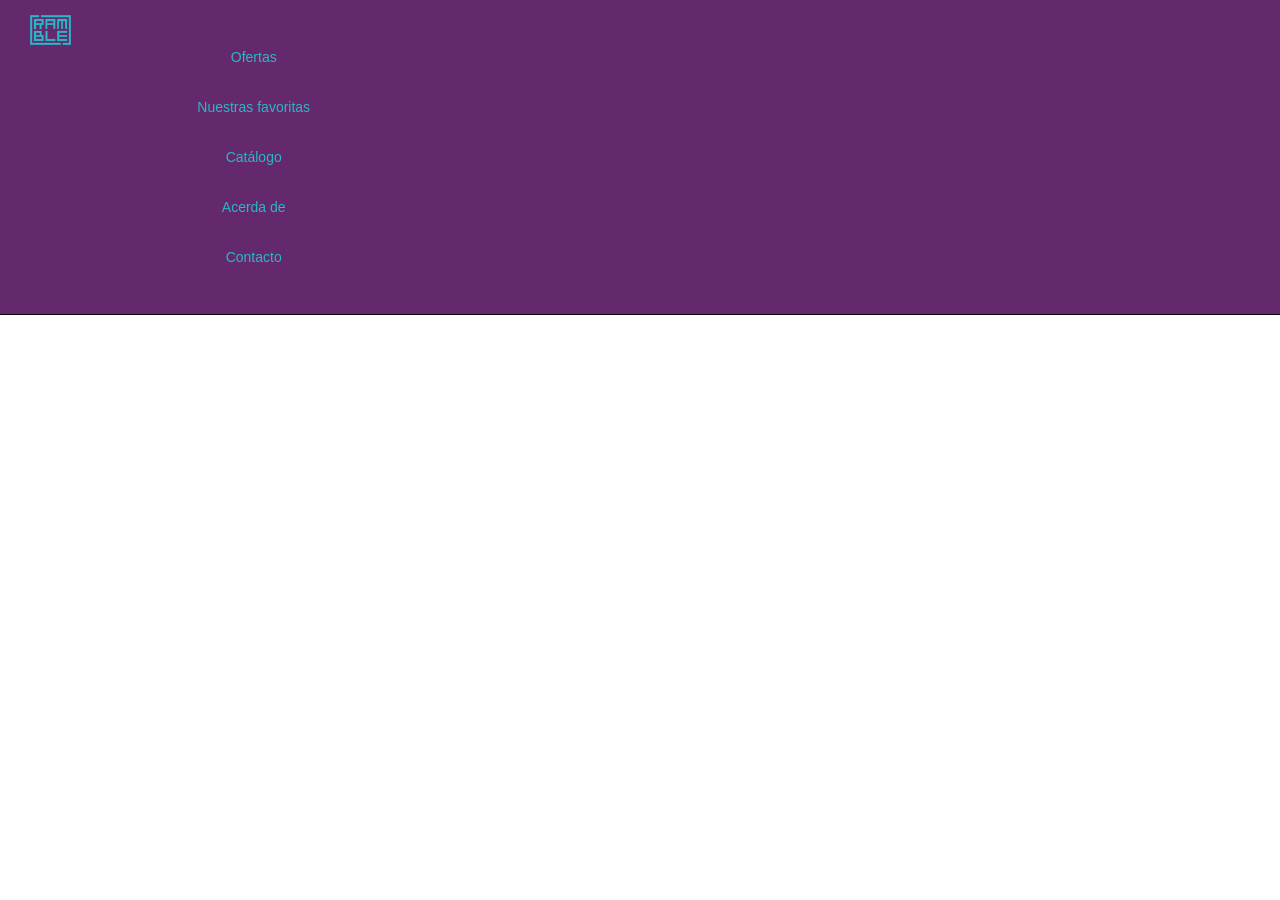
==== base.html @ fca28c4b "home" ====
<!DOCTYPE html>
<html>
<head>
	<meta charset="UTF-8">
	<title>RAMBLE</title>

	<!-- Latest compiled and minified CSS -->
	<link rel="stylesheet" href="http://maxcdn.bootstrapcdn.com/bootstrap/3.3.5/css/bootstrap.min.css">
	<link rel="stylesheet" type="text/css" media="screen" href="css/selectordie.css" />
	<link rel="stylesheet" type="text/css" media="screen" href="css/style.css">
    <!-- jQuery library -->
    <!-- Latest compiled and minified JavaScript -->
    <script src="https://ajax.googleapis.com/ajax/libs/jquery/1.11.3/jquery.min.js"></script>
    <script src="https://maxcdn.bootstrapcdn.com/bootstrap/3.3.6/js/bootstrap.min.js" integrity="sha384-0mSbJDEHialfmuBBQP6A4Qrprq5OVfW37PRR3j5ELqxss1yVqOtnepnHVP9aJ7xS" crossorigin="anonymous"></script>
	<script src="js/selectordie.js"></script>
    <script src="js/main.js"></script>
</head>
<body>
	<header class="col-xs-12">
        <nav class="col-xs-12 navbar navbar-inverse navbar-fixed-top background-purple">
            <div class="navbar-header">
                <button type="button" class="navbar-toggle" data-toggle="collapse" data-target=".navbar-collapse">
                    <span class="icon-bar"></span>
                    <span class="icon-bar"></span>
                    <span class="icon-bar"></span>
                </button>
                <h1 class="navbar-brand" href="#"><img src='img/logo.png'></h1>
            </div>
            <div class="navbar-collapse collapse">
                <ul class="nav navbar-nav text-right">
                    <li>Ofertas</li>
                    <li>Nuestras favoritas</li>
                    <li>Catálogo</li>
                    <li>Acerda de</li>
                    <li>Contacto</li>
                </ul>
            </div>
        </nav>
    </header>
	<footer>
		<ul class='secondary-menu flex'>
			<li><a href='#'>FAQ</a></li>
			<li><a href='#'>Términos y condiciones</a></li>
			<li><a href='#'>Contacto</a></li>
		</ul>
		<ul class='social-icons flex'>
			<li><a href='#'><img src='img/fb_b.png' alt='Facebook'></a></li>
			<li><a href='#'><img src='img/twitter_b.png' alt='Twitter'></a></li>
			<li><a href='#'><img src='img/fb_b.png' alt='Facebook'></a></li>
			<li><a href='#'><img src='img/twitter_b.png' alt='Twitter'></a></li>
		</ul>
	</footer>
</body>
</html>
---- css/selectordie.css ----
/* ===========================================================
 *
 *  Name:          selectordie_dev.css
 *  Updated:       2014-10-10
 *  Created by:    Per V @ Vst.mn
 *  What?:         Base CSS for Select or Die
 *
 *  Copyright (c) 2014 Per Vestman
 *  Dual licensed under the MIT and GPL licenses.
 *
 *  No, I don't usually comment my CSS, but in this
 *  case it might "help" someone.
 *
 *  Oddny | Cogs 'n Kegs
 * =========================================================== */

/* Remove, change to fit your needs */
@import url(http://fonts.googleapis.com/css?family=Lato:300,700);

.sod_select,
.sod_select *
    {
        -webkit-box-sizing: border-box;
           -moz-box-sizing: border-box;
                box-sizing: border-box;
     -webkit-touch-callout: none;
       -webkit-user-select: none;
          -moz-user-select: none;
           -ms-user-select: none;
               user-select: none;
    }

/* The SoD - Please keep this first three lines intact, otherwise all hell will break looooooose */
.sod_select
    {
        display: inline-block;
        position: relative;
        line-height: 1;

        width: 200px;
        padding: 1rem .6rem;
        border: 3px solid #64296d;
        background: #ffffff;
        color: #64296d;
        text-align: left;
        outline: 0;
        outline-offset: -2px; /* Opera */
        cursor: default;
    }

    /* Up/Down arrows */
    .sod_select:before,
    .sod_select:after
        {
            content: "\25B2";
            position: absolute;
            right: 10px;
            top: 12px;
            font-size: 7px;
        }

        /* Down arrow */
        .sod_select:after
            {
                content: "\25BC";
                top: auto;
                bottom: 12px;
            }

    /* Change the border color on hover, focus and when open */
    .sod_select:hover,
    .sod_select.open,
    .sod_select.focus { border-color: #64296d; }

        .sod_select.open { color: #64296d; }
        .sod_select.focus { box-shadow: 0 0 5px rgba(0,0,0,.2); }

    /* When the entire SoD is disabled, go crazy! */
    .sod_select.disabled
        {
            border-color: #828282;
            color: #b2b2b2;
            cursor: not-allowed;
        }

    /* The "label", or whatever we should call it. Keep the first three lines for truncating. */
    .sod_select .sod_label
        {
            display: block;
            overflow: hidden;
            white-space: nowrap;
            text-overflow: ellipsis;

            padding-right: 15px;
        }

        .sod_select .sod_prefix { /* Use this if you're using a prefix and want to style it */ }
        .sod_select .sod_placeholder { /* Use this if you're using a placeholder and want to style it */ }



    /* Options list wrapper */
    .sod_select .sod_list_wrapper
        {
            position: absolute;
            top: 100%;
            left: 0;
            display: none;
            height: auto;
            width: 200px;
            margin: 0 0 0 -3px;
            background: #ffffff;
            border: 3px solid #000000;
            border-top: none;
            color: #64296d;
            font-weight: 300;
            z-index: 1;
        }

        /* Shows the option list (don't edit) */
        .sod_select.open .sod_list_wrapper { display: block;  }

        /* Don't display the options when  */
        .sod_select.disabled.open .sod_list_wrapper { display: none;  }

        /* When the option list is displayed above the SoD */
        .sod_select.above .sod_list_wrapper
            {
                top: auto;
                bottom: 100%;
                border-top: 3px solid #000000;
                border-bottom: none;
            }

    /* Options list container */
    .sod_select .sod_list
        {
            display: block;
            overflow-y: auto;
            padding: 0;
            margin: 0;
        }

        /* All the options. Keep the first three lines for truncating... */
        .sod_select .sod_option
            {
                display: block;
                overflow: hidden;
                white-space: nowrap;
                text-overflow: ellipsis;

                position: relative;
                padding: 10px 10px;
                list-style-type: none;
            }

            /* Optgroups */
            .sod_select .sod_option.optgroup,
            .sod_select .sod_option.optgroup.disabled
                {
                    background: inherit;
                    color: #939393;
                    font-size: 10px;
                    font-style: italic;
                }

                /* Children of an optgroup */
                .sod_select .sod_option.groupchild { padding-left: 20px; }

            /* Used together with placeholderOption / data-placeholder-option */
            .sod_select .sod_option.is-placeholder {
                display: none;
            }

            /* Disabled option */
            .sod_select .sod_option.disabled
                {
                    background: inherit;
                    color: #cccccc;
                }

            /* Hover state for options, also used when a user uses his/hers up/down keys */
            .sod_select .sod_option.active
                {
                    background: #f7f7f7;
                    color: #64296d;
                }

            /*Make room for the check mark */
            .sod_select .sod_option.selected
                {
                    font-weight: 700;
                    padding-right: 25px;
                }

                /* Displays a check mark for the selected option */
                .sod_select .sod_option.selected:before
                    {
                        content: "";
                        position: absolute;
                        right: 10px;
                        top: 50%;
                        -webkit-transform: translateY(-50%);
                            -ms-transform: translateY(-50%);
                                transform: translateY(-50%);
                        display: inline-block;
                        color: #808080;
                        height: 9px;
                        width: 10px;
                        background: url([data-uri]);
                    }

                /* Add a .no_highlight class to you SoD to hide the check mark and don't bold the option */
                .sod_select.no_highlight .sod_option.selected { font-weight: 300; }
                .sod_select.no_highlight .sod_option.selected:before { display: none; }

            .sod_select .sod_option.link { /* If data-link is set on a specific option */ }
            .sod_select .sod_option.linkexternal { /* If data-link-external is set on a specific option */ }



    /* Hide native select */
    .sod_select select { display: none !important; }

        /* The native select in touch mode. Keep this first line. Sorry, keep everything. */
        .sod_select.touch select
            {
                -webkit-appearance: menulist-button;

                position: absolute;
                top: 0;
                left: 0;
                display: block !important;
                height: 100%;
                width: 100%;
                opacity: 0;
                z-index: 1;
            }
---- css/style.css ----
* {
  padding: 0;
  margin: 0;
  font-weight: 400; }

.black {
  color: #252523; }

.black-bg {
  background-color: #252523; }

.purple {
  color: #64296d; }

.purple-bg {
  background-color: #64296d; }

.purple-bg-op {
  background-color: rgba(100, 41, 109, 0.4); }

.blue-dark {
  color: #186c73; }

.blue-dark-bg {
  background-color: #186c73; }

.blue-light {
  color: #2ab6c4; }

.blue-light-bg {
  background-color: #2ab6c4; }

.red {
  color: #d0021b; }

.red-bg {
  background-color: #d0021b; }

.grey {
  color: #b7b7b7; }

.grey-bg {
  background-color: #b7b7b7; }

.grey-light {
  color: #eee; }

.grey-light-bg {
  background-color: #eee; }

.pink {
  color: #a378a6; }

.pink-bg {
  background-color: #a378a6; }

a {
  color: #64296d;
  text-decoration: none; }
  a:hover {
    color: #a378a6; }

.oswald {
  font-family: 'Oswald', sans-serif;
  font-weight: 400; }

.oswald h3 {
  font-family: inherit; }

.roboto-thin {
  font-family: 'Roboto', sans-serif;
  font-weight: 300; }

.roboto-thick {
  font-family: 'Roboto', sans-serif;
  font-weight: 500; }

h1,
.t-h1 {
  font-family: 'Oswald', sans-serif;
  font-size: 4rem;
  margin-bottom: 1rem; }

.mobile h1 {
  font-size: 3.5rem; }

h2,
.t-h2 {
  font-family: 'Oswald', sans-serif;
  font-size: 3rem;
  margin-bottom: 1rem; }

.mobile h2 {
  font-size: 2.5rem; }

h3,
.t-h3 {
  font-family: 'Roboto', sans-serif;
  font-weight: 300;
  font-size: 2rem;
  margin-bottom: 1rem; }

.mobile h3 {
  font-size: 1.5rem;
  font-weight: 500; }

h4,
.t-h4 {
  font-family: 'Roboto', sans-serif;
  font-weight: 300;
  font-size: 1.5rem;
  margin-bottom: 1rem; }

.mobile h4 {
  font-size: 1.5rem; }

p {
  max-width: 600px;
  font-family: 'Roboto', sans-serif;
  font-weight: 300;
  font-size: 1rem;
  margin-bottom: 1rem; }

.big-margin {
  margin: 3rem 0 2rem; }

.small-margin {
  margin: 1rem 0; }

.move-left {
  margin-left: 1rem; }

hr {
  background-color: #2ab6c4;
  height: 1px;
  border: 0; }

.mid-width {
  width: 600px; }

.cta {
  font-size: 1rem;
  padding: 0.5rem 1rem;
  box-sizing: border-box;
  -moz-box-sizing: border-box;
  -webkit-box-sizing: border-box;
  text-align: center;
  cursor: pointer;
  max-width: 200px;
  width: auto; }

.cta.main {
  background-color: #64296d;
  color: #fff;
  border: 3px solid #64296d; }

.cta.main:hover {
  background-color: transparent; }

.cta.main:active {
  background-color: #eee; }

.cta.secondary {
  border: 3px solid #2ab6c4;
  background-color: #2ab6c4;
  color: #fff; }
  .cta.secondary:hover {
    background-color: transparent; }
  .cta.secondary:active {
    background-color: rgba(238, 238, 238, 0.4); }

form label {
  width: 200px;
  float: left; }

input[type="checkbox"], input[type="radio"] {
  display: none; }

input[type="checkbox"] + label span {
  display: inline-block;
  width: 20px;
  height: 20px;
  margin: 0 4px 0 1rem;
  vertical-align: middle;
  background: url(../img/icon-sprite.png) -40px top no-repeat;
  cursor: pointer; }

input[type="checkbox"]:checked + label span {
  background: url(../img/icon-sprite.png) -60px top no-repeat; }

input[type="radio"] + label span {
  display: inline-block;
  width: 20px;
  height: 20px;
  margin: 0 4px 0 1rem;
  vertical-align: middle;
  background: url(../img/icon-sprite.png) -20px top no-repeat; }

input[type="radio"]:checked + label span {
  background: url(../img/icon-sprite.png) left top no-repeat; }

input, textarea, label, select {
  font-size: 1rem;
  margin: 1em 0; }

input[type='submit'] {
  padding: .5rem 2rem; }

input[type='text'], textarea {
  padding: 1rem .6rem;
  border: 3px solid #64296d;
  background: #fff;
  color: #64296d; }

.error {
  border: 3px solid #d0021b !important;
  color: #d0021b !important;
  position: relative; }

.valid {
  border: 3px solid #2ab6c4 !important;
  color: #2ab6c4 !important; }

textarea {
  max-width: 600px;
  width: 80%;
  height: 10rem; }

.selector_cont label {
  float: none; }

.left {
  float: left; }

.right {
  float: right; }

.flex {
  display: -webkit-flex;
  display: flex; }

.full {
  width: 100%; }

.colors {
  -webkit-justify-content: flex-start;
  justify-content: flex-start; }

.color {
  margin-right: 1rem; }

.circle {
  width: 100px;
  height: 100px;
  border-radius: 50px; }

html {
  font-size: 16px; }

body {
  font-family: 'Roboto',sans-serif;
  font-weight: 300;
  font-size: 14px; }

.left {
  float: left; }

.right {
  float: right; }

.center {
  text-align: center; }

img {
  width: 100%; }

ul {
  list-style-type: none; }

header {
  overflow: hidden;
  padding: 1rem; }
  header nav ul.nav {
    margin: 2rem 0; }
  header nav ul.nav li {
    line-height: 50px;
    text-align: center;
    width: 100%;
    color: #2ab6c4; }
  header .navbar-inverse {
    background-color: #64296d;
    color: #2ab6c4; }
    header .navbar-inverse .navbar-toggle {
      border: none; }
      header .navbar-inverse .navbar-toggle:hover {
        background: none; }
      header .navbar-inverse .navbar-toggle .icon-bar {
        background-color: #2ab6c4; }
    header .navbar-inverse .navbar-collapse,
    header .navbar-inverse .navbar-form {
      border-color: #fff; }
  header .navbar-brand {
    height: 60px; }
    header .navbar-brand img {
      height: 100%;
      width: auto; }
  header .navbar-header {
    margin: 0; }
  header h1 {
    margin: 0;
    content: ""; }
  header h3 {
    color: #2ab6c4; }
  header .navbar-toggle {
    margin: 13px 0; }
    header .navbar-toggle .icon-bar:nth-of-type(2) {
      top: 1px; }
    header .navbar-toggle .icon-bar:nth-of-type(3) {
      top: 2px; }
    header .navbar-toggle .icon-bar {
      position: relative;
      transition: all 500ms ease-in-out; }
    header .navbar-toggle.active .icon-bar:nth-of-type(1) {
      top: 6px;
      transform: rotate(45deg); }
    header .navbar-toggle.active .icon-bar:nth-of-type(2) {
      background-color: transparent; }
    header .navbar-toggle.active .icon-bar:nth-of-type(3) {
      top: -6px;
      transform: rotate(-45deg); }

section {
  margin: auto; }

footer {
  background-color: #64296d;
  width: 100vw;
  bottom: 0;
  padding: 30px;
  -webkit-align-items: center;
  align-items: center; }
  footer a {
    color: #2ab6c4; }
  footer .secondary-menu {
    -webkit-justify-content: space-between;
    justify-content: space-between;
    max-width: 320px;
    margin: 0 auto 30px; }
  footer .social-icons {
    margin-bottom: 0;
    -webkit-justify-content: space-around;
    justify-content: space-around;
    max-width: 300px;
    margin: 0 auto; }
    footer .social-icons li {
      margin: 0 1rem; }

.navbar {
  margin: 0; }

.main {
  margin-top: 60px; }

.clearfix {
  clear: both; }

.pasos {
  margin-bottom: 2rem; }

.retos {
  width: 100vw; }
  .retos .reto {
    position: relative;
    background-image: url(https://unsplash.it/600/900/?random);
    background-size: cover;
    padding-top: 3rem; }
    .retos .reto h4 {
      text-align: center;
      position: relative;
      z-index: 1;
      margin-bottom: 1rem; }
    .retos .reto .cta {
      margin: auto;
      position: relative;
      z-index: 1;
      margin-bottom: 2rem; }
    .retos .reto .bar {
      position: relative;
      z-index: 1;
      padding: 1rem; }
      .retos .reto .bar li {
        float: left;
        margin-left: 1rem; }

.velo {
  position: absolute;
  width: 100%;
  height: 100%;
  background-color: rgba(37, 37, 35, 0.4);
  z-index: 0;
  top: 0; }

/*# sourceMappingURL=style.css.map */
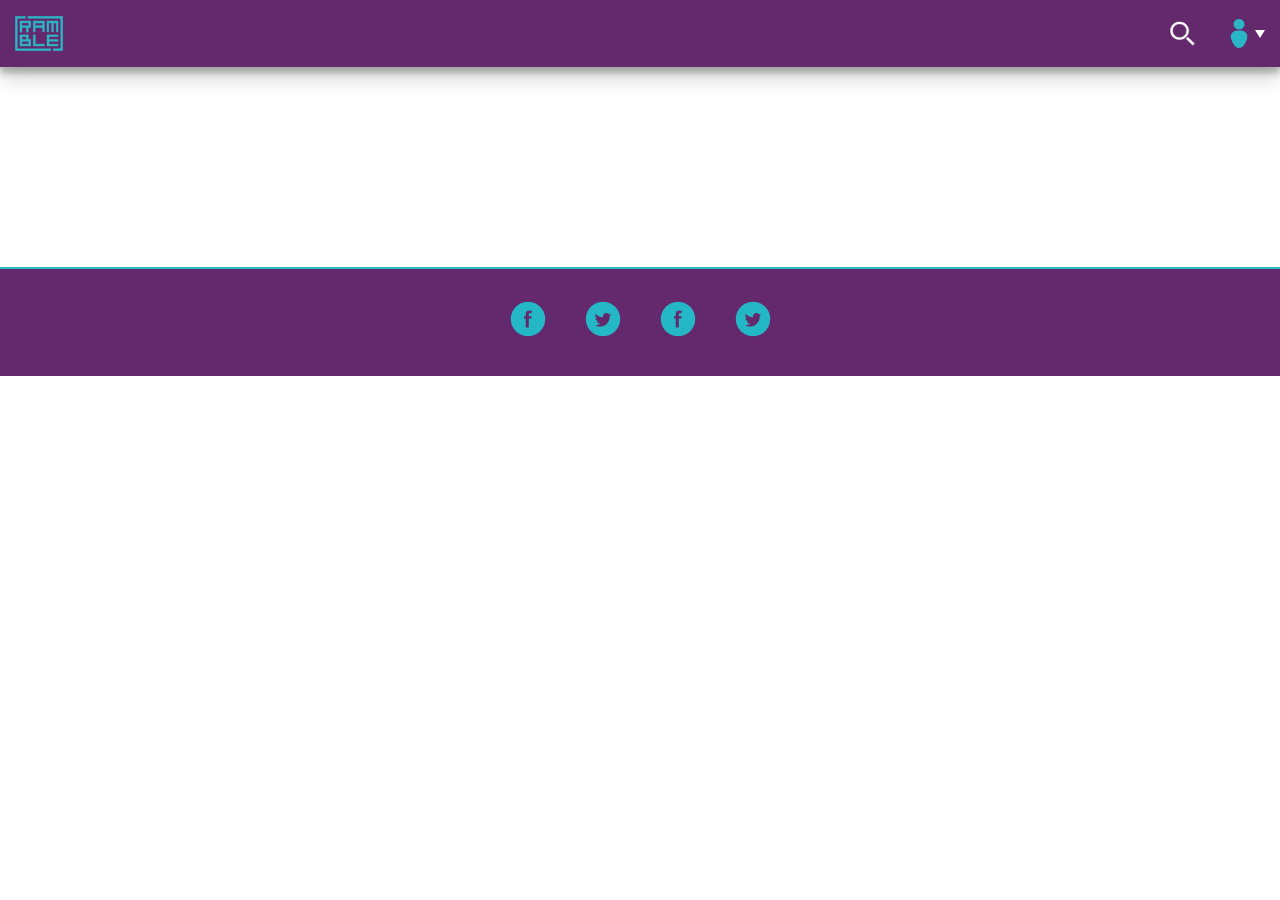
==== commit 0dadd4cb: "new header-footer" ====
--- a/base.html
+++ b/base.html
@@ -3,7 +3,6 @@
 <head>
 	<meta charset="UTF-8">
 	<title>RAMBLE</title>
-
 	<!-- Latest compiled and minified CSS -->
 	<link rel="stylesheet" href="http://maxcdn.bootstrapcdn.com/bootstrap/3.3.5/css/bootstrap.min.css">
 	<link rel="stylesheet" type="text/css" media="screen" href="css/selectordie.css" />
@@ -16,33 +15,43 @@
     <script src="js/main.js"></script>
 </head>
 <body>
-	<header class="col-xs-12">
-        <nav class="col-xs-12 navbar navbar-inverse navbar-fixed-top background-purple">
-            <div class="navbar-header">
-                <button type="button" class="navbar-toggle" data-toggle="collapse" data-target=".navbar-collapse">
-                    <span class="icon-bar"></span>
-                    <span class="icon-bar"></span>
-                    <span class="icon-bar"></span>
-                </button>
-                <h1 class="navbar-brand" href="#"><img src='img/logo.png'></h1>
-            </div>
-            <div class="navbar-collapse collapse">
-                <ul class="nav navbar-nav text-right">
-                    <li>Ofertas</li>
-                    <li>Nuestras favoritas</li>
-                    <li>Catálogo</li>
-                    <li>Acerda de</li>
-                    <li>Contacto</li>
-                </ul>
-            </div>
+	<header class="col-xs-12 purple-bg clearfix">
+        <nav class="navigation">
+            <div class="element logo clearfix"><a href="home.html"><img src='img/logo.png'></a></div>
+			<div class="element clearfix">
+				<div class="navbar-header search">
+					<img id="lupa" src='img/lupa.png'>
+					<div id="search-bar" class="nav-menu search-bar">
+						<input class='clearfix' type="text" value="Barcelona">
+						<select class="select">
+							<option value="volvo">Que quieres hacer?</option>
+							<option value="saab">opt1</option>
+							<option value="mercedes">opt2</option>
+							<option value="audi">opt3</option>
+						</select>
+						<div class='clearfix call-to-action space-bottom'><a class='cta secondary small space-top' href="#">Buscar</a></div>
+					</div>
+				</div>
+				<div class="navbar-header profile closed" id='profile'>
+					<img src='img/perfil.png'>
+					<svg class="svg-triangle" xmlns="http://www.w3.org/2000/svg" width="10" height="34" version="1.1">
+						<polygon points="0,13 10,13 5,21"/>
+                    </svg>
+					<ul id="menu" class='nav-menu'>
+						<li>Login</li>
+						<li>Crear Cuenta</li>
+						<li>FAQ</li>
+						<li>Terminos y condiciones</li>
+						<li>Contacto</li>
+					</ul>
+				</div>
+			</div>
         </nav>
     </header>
+	<section id='' class='container main_cont clearfix'>
+
+	</section>
 	<footer>
-		<ul class='secondary-menu flex'>
-			<li><a href='#'>FAQ</a></li>
-			<li><a href='#'>Términos y condiciones</a></li>
-			<li><a href='#'>Contacto</a></li>
-		</ul>
 		<ul class='social-icons flex'>
 			<li><a href='#'><img src='img/fb_b.png' alt='Facebook'></a></li>
 			<li><a href='#'><img src='img/twitter_b.png' alt='Twitter'></a></li>
--- a/css/style.css
+++ b/css/style.css
@@ -48,84 +48,38 @@
 .grey-light-bg {
   background-color: #eee; }
 
+.white-light {
+  color: #fff; }
+
+.white-bg {
+  background-color: #fff; }
+
 .pink {
   color: #a378a6; }
 
 .pink-bg {
   background-color: #a378a6; }
 
-a {
-  color: #64296d;
-  text-decoration: none; }
-  a:hover {
-    color: #a378a6; }
-
-.oswald {
-  font-family: 'Oswald', sans-serif;
-  font-weight: 400; }
-
-.oswald h3 {
-  font-family: inherit; }
-
-.roboto-thin {
-  font-family: 'Roboto', sans-serif;
-  font-weight: 300; }
-
-.roboto-thick {
-  font-family: 'Roboto', sans-serif;
-  font-weight: 500; }
-
-h1,
-.t-h1 {
-  font-family: 'Oswald', sans-serif;
-  font-size: 4rem;
-  margin-bottom: 1rem; }
-
-.mobile h1 {
-  font-size: 3.5rem; }
-
-h2,
-.t-h2 {
-  font-family: 'Oswald', sans-serif;
-  font-size: 3rem;
-  margin-bottom: 1rem; }
-
-.mobile h2 {
-  font-size: 2.5rem; }
-
-h3,
-.t-h3 {
-  font-family: 'Roboto', sans-serif;
-  font-weight: 300;
-  font-size: 2rem;
-  margin-bottom: 1rem; }
-
-.mobile h3 {
-  font-size: 1.5rem;
-  font-weight: 500; }
-
-h4,
-.t-h4 {
-  font-family: 'Roboto', sans-serif;
-  font-weight: 300;
-  font-size: 1.5rem;
-  margin-bottom: 1rem; }
-
-.mobile h4 {
-  font-size: 1.5rem; }
-
-p {
-  max-width: 600px;
-  font-family: 'Roboto', sans-serif;
-  font-weight: 300;
-  font-size: 1rem;
-  margin-bottom: 1rem; }
+.styleguide .header {
+  -webkit-justify-content: space-between;
+  justify-content: space-between;
+  -webkit-align-content: center;
+  align-content: center;
+  border-bottom: 2px solid #2ab6c4; }
+  .styleguide .header h3 {
+    margin: 0; }
 
 .big-margin {
   margin: 3rem 0 2rem; }
 
 .small-margin {
   margin: 1rem 0; }
+
+.space-bottom {
+  margin-bottom: 3rem !important; }
+
+.space-top {
+  padding-top: 1rem; }
 
 .move-left {
   margin-left: 1rem; }
@@ -146,28 +100,32 @@
   -webkit-box-sizing: border-box;
   text-align: center;
   cursor: pointer;
-  max-width: 200px;
-  width: auto; }
-
-.cta.main {
-  background-color: #64296d;
-  color: #fff;
-  border: 3px solid #64296d; }
-
-.cta.main:hover {
-  background-color: transparent; }
-
-.cta.main:active {
-  background-color: #eee; }
-
-.cta.secondary {
-  border: 3px solid #2ab6c4;
-  background-color: #2ab6c4;
-  color: #fff; }
-  .cta.secondary:hover {
-    background-color: transparent; }
-  .cta.secondary:active {
-    background-color: rgba(238, 238, 238, 0.4); }
+  width: auto;
+  margin: auto; }
+  .cta.main {
+    background-color: #64296d;
+    color: #fff;
+    border: 3px solid #64296d; }
+    .cta.main:hover {
+      background-color: transparent;
+      color: #64296d; }
+    .cta.main:active {
+      background-color: rgba(238, 238, 238, 0.4); }
+  .cta.secondary {
+    border: 3px solid #2ab6c4;
+    background-color: #2ab6c4;
+    color: #fff; }
+    .cta.secondary:hover {
+      background-color: transparent;
+      color: #2ab6c4; }
+    .cta.secondary:active {
+      background-color: rgba(238, 238, 238, 0.4); }
+  .cta.full {
+    width: 100%; }
+  .cta.big {
+    width: 70%; }
+  .cta.small {
+    width: 40%; }
 
 form label {
   width: 200px;
@@ -199,7 +157,7 @@
 input[type="radio"]:checked + label span {
   background: url(../img/icon-sprite.png) left top no-repeat; }
 
-input, textarea, label, select {
+input, textarea, select {
   font-size: 1rem;
   margin: 1em 0; }
 
@@ -210,7 +168,9 @@
   padding: 1rem .6rem;
   border: 3px solid #64296d;
   background: #fff;
-  color: #64296d; }
+  color: #64296d;
+  width: 80%;
+  max-width: 320px; }
 
 .error {
   border: 3px solid #d0021b !important;
@@ -235,10 +195,6 @@
 .right {
   float: right; }
 
-.flex {
-  display: -webkit-flex;
-  display: flex; }
-
 .full {
   width: 100%; }
 
@@ -254,13 +210,85 @@
   height: 100px;
   border-radius: 50px; }
 
+a {
+  color: #64296d;
+  text-decoration: none; }
+  a:hover {
+    color: #a378a6;
+    text-decoration: none; }
+
+.oswald {
+  font-family: 'Oswald', sans-serif;
+  font-weight: 400; }
+
+.oswald h3 {
+  font-family: inherit; }
+
+.roboto-thin {
+  font-family: 'Roboto', sans-serif;
+  font-weight: 300; }
+
+.roboto-thick {
+  font-family: 'Roboto', sans-serif;
+  font-weight: 500; }
+
+h1,
+h2,
+h3 {
+  text-transform: uppercase; }
+
+h1,
+.t-h1 {
+  font-family: 'Oswald', sans-serif;
+  font-size: 3rem;
+  margin-bottom: 1rem; }
+
+.mobile h1 {
+  font-size: 2rem; }
+
+h2,
+.t-h2 {
+  font-family: 'Oswald', sans-serif;
+  font-size: 2rem;
+  margin-bottom: 1rem; }
+
+.mobile h2 {
+  font-size: 1.5rem; }
+
+h3,
+.t-h3 {
+  font-family: 'Roboto', sans-serif;
+  font-weight: 300;
+  font-size: 1.5rem;
+  margin-bottom: 1rem; }
+
+.mobile h3 {
+  font-size: 1.25rem; }
+
+p, label {
+  max-width: 600px;
+  font-family: 'Roboto', sans-serif;
+  font-weight: 300;
+  font-size: 1rem;
+  margin-bottom: 1rem; }
+
+label {
+  margin-top: 1rem;
+  margin-bottom: 0; }
+
 html {
-  font-size: 16px; }
+  box-sizing: border-box;
+  font-size: 16px;
+  height: 100%; }
+
+*, *:before, *:after {
+  box-sizing: inherit; }
 
 body {
   font-family: 'Roboto',sans-serif;
   font-weight: 300;
-  font-size: 14px; }
+  font-size: 16px;
+  height: 100%; }
 
 .left {
   float: left; }
@@ -272,62 +300,108 @@
   text-align: center; }
 
 img {
-  width: 100%; }
+  max-width: 100%;
+  vertical-align: inherit; }
 
 ul {
   list-style-type: none; }
 
+section {
+  min-height: 200px; }
+
 header {
-  overflow: hidden;
-  padding: 1rem; }
-  header nav ul.nav {
-    margin: 2rem 0; }
-  header nav ul.nav li {
-    line-height: 50px;
-    text-align: center;
-    width: 100%;
-    color: #2ab6c4; }
-  header .navbar-inverse {
-    background-color: #64296d;
-    color: #2ab6c4; }
-    header .navbar-inverse .navbar-toggle {
-      border: none; }
-      header .navbar-inverse .navbar-toggle:hover {
-        background: none; }
-      header .navbar-inverse .navbar-toggle .icon-bar {
-        background-color: #2ab6c4; }
-    header .navbar-inverse .navbar-collapse,
-    header .navbar-inverse .navbar-form {
-      border-color: #fff; }
-  header .navbar-brand {
-    height: 60px; }
-    header .navbar-brand img {
-      height: 100%;
-      width: auto; }
-  header .navbar-header {
-    margin: 0; }
+  padding: 1rem;
+  box-shadow: 0 10px 20px rgba(0, 0, 0, 0.19), 0 6px 6px rgba(0, 0, 0, 0.23);
+  position: fixed;
+  top: 0;
+  left: 0;
+  z-index: 1; }
+  header nav {
+    display: -webkit-flex;
+    display: flex;
+    -webkit-justify-content: space-between;
+    justify-content: space-between; }
+    header nav .element {
+      height: 35px;
+      display: inline-block; }
+      header nav .element .navbar-header, header nav .element img {
+        height: 100%; }
+      header nav .element .navbar-header {
+        float: left; }
+        header nav .element .navbar-header svg polygon {
+          fill: #fff; }
+        header nav .element .navbar-header svg.active {
+          transform: rotate(180deg); }
+        header nav .element .navbar-header .nav-menu {
+          box-shadow: 0 1px 3px rgba(0, 0, 0, 0.12), 0 1px 2px rgba(0, 0, 0, 0.24);
+          transition: all 0.2s ease-in-out;
+          display: none;
+          color: #fff;
+          position: absolute;
+          top: 67px;
+          z-index: 2;
+          right: 0;
+          background-color: #64296d;
+          padding: 1rem 0;
+          border-top: 1px solid #2ab6c4; }
+          header nav .element .navbar-header .nav-menu li {
+            padding: 1rem 2rem;
+            text-align: right;
+            font-weight: 300; }
+        header nav .element .navbar-header.search {
+          padding-right: 2rem; }
+          header nav .element .navbar-header.search img {
+            height: 25px;
+            margin-top: 5px; }
+        header nav .element .navbar-header .search-bar {
+          width: 100vw;
+          background-color: rgba(37, 37, 35, 0.7); }
+          header nav .element .navbar-header .search-bar input {
+            margin-left: 15%;
+            background-color: transparent;
+            color: #fff;
+            position: relative;
+            z-index: 1;
+            width: 70%;
+            max-width: 70%;
+            margin-bottom: 2rem;
+            border: none;
+            border-bottom: 2px solid #fff;
+            font-size: 24px;
+            padding: 0.3rem 0;
+            opacity: 1;
+            background: url(../img/pin.png) no-repeat right center; }
+          header nav .element .navbar-header .search-bar .sod_select {
+            width: 70vw;
+            margin-left: 15%;
+            box-sizing: border-box;
+            -moz-box-sizing: border-box;
+            -webkit-box-sizing: border-box;
+            background-color: transparent;
+            border-color: #fff;
+            color: #fff;
+            z-index: 2;
+            margin-bottom: 2rem; }
+            header nav .element .navbar-header .search-bar .sod_select:before {
+              content: ""; }
+            header nav .element .navbar-header .search-bar .sod_select:after {
+              bottom: calc(50% - 7px);
+              font-size: 14px; }
+            header nav .element .navbar-header .search-bar .sod_select .sod_list_wrapper {
+              width: 70vw;
+              border-color: #fff;
+              background-color: #fff;
+              color: #252523; }
+          header nav .element .navbar-header .search-bar .call-to-action a {
+            float: left;
+            position: relative;
+            z-index: 1;
+            margin-left: 30%; }
   header h1 {
     margin: 0;
     content: ""; }
   header h3 {
     color: #2ab6c4; }
-  header .navbar-toggle {
-    margin: 13px 0; }
-    header .navbar-toggle .icon-bar:nth-of-type(2) {
-      top: 1px; }
-    header .navbar-toggle .icon-bar:nth-of-type(3) {
-      top: 2px; }
-    header .navbar-toggle .icon-bar {
-      position: relative;
-      transition: all 500ms ease-in-out; }
-    header .navbar-toggle.active .icon-bar:nth-of-type(1) {
-      top: 6px;
-      transform: rotate(45deg); }
-    header .navbar-toggle.active .icon-bar:nth-of-type(2) {
-      background-color: transparent; }
-    header .navbar-toggle.active .icon-bar:nth-of-type(3) {
-      top: -6px;
-      transform: rotate(-45deg); }
 
 section {
   margin: auto; }
@@ -338,16 +412,21 @@
   bottom: 0;
   padding: 30px;
   -webkit-align-items: center;
-  align-items: center; }
+  align-items: center;
+  border-top: 2px solid #2ab6c4; }
   footer a {
     color: #2ab6c4; }
   footer .secondary-menu {
+    display: -webkit-flex;
+    display: flex;
     -webkit-justify-content: space-between;
     justify-content: space-between;
     max-width: 320px;
     margin: 0 auto 30px; }
   footer .social-icons {
     margin-bottom: 0;
+    display: -webkit-flex;
+    display: flex;
     -webkit-justify-content: space-around;
     justify-content: space-around;
     max-width: 300px;
@@ -358,14 +437,125 @@
 .navbar {
   margin: 0; }
 
-.main {
+.main_cont {
   margin-top: 60px; }
 
 .clearfix {
   clear: both; }
 
+.container-override {
+  margin-left: -15px;
+  width: 100vw; }
+
+.mobile .image {
+  margin-top: 1rem;
+  margin-bottom: 1rem; }
+
+.categoria {
+  display: -webkit-flex;
+  display: flex;
+  -webkit-justify-content: space-around;
+  justify-content: space-around; }
+  .categoria .cat-item {
+    cursor: pointer; }
+    .categoria .cat-item.selected {
+      color: #2ab6c4;
+      border-bottom: 2px solid #64296d; }
+
+.pasos {
+  display: -webkit-flex;
+  display: flex;
+  -webkit-justify-content: space-around;
+  justify-content: space-around; }
+  .pasos .pasos-sel {
+    background-color: #2ab6c4;
+    display: none;
+    color: #fff;
+    border-radius: 25px;
+    cursor: pointer;
+    height: 50px;
+    line-height: 50px;
+    text-align: center;
+    width: 50px; }
+    .pasos .pasos-sel.active {
+      color: #2ab6c4;
+      background-color: #64296d; }
+
+.paso {
+  display: none; }
+
+#paso-1 {
+  display: block; }
+
+.show {
+  display: block; }
+
 .pasos {
   margin-bottom: 2rem; }
+
+.home-intro {
+  width: 100vw;
+  position: relative;
+  background-image: url(../img/home.jpg);
+  background-size: cover;
+  padding: 3rem 0 2rem;
+  margin-bottom: 2rem; }
+  .home-intro .velo {
+    background-color: rgba(37, 37, 35, 0.1); }
+  .home-intro h1, .home-intro h2, .home-intro h3, .home-intro p {
+    text-align: center;
+    position: relative;
+    z-index: 1;
+    width: 80%;
+    margin: auto;
+    margin-bottom: 1rem;
+    text-shadow: 0px 2px 2px #000; }
+    .home-intro h1 span, .home-intro h2 span, .home-intro h3 span, .home-intro p span {
+      text-decoration: underline;
+      cursor: pointer; }
+  .home-intro h1 {
+    text-transform: uppercase; }
+  .home-intro input {
+    margin-left: 15%;
+    background-color: transparent;
+    color: #fff;
+    position: relative;
+    z-index: 1;
+    width: 70%;
+    max-width: 70%;
+    margin-bottom: 2rem;
+    border: none;
+    border-bottom: 2px solid #fff;
+    font-size: 24px;
+    padding: 0.3rem 0;
+    opacity: 1;
+    background: url(../img/pin.png) no-repeat right center; }
+  .home-intro .sod_select {
+    width: 70vw;
+    margin-left: 15%;
+    box-sizing: border-box;
+    -moz-box-sizing: border-box;
+    -webkit-box-sizing: border-box;
+    background-color: transparent;
+    border-color: #fff;
+    color: #fff;
+    z-index: 2;
+    margin-bottom: 2rem; }
+    .home-intro .sod_select:before {
+      content: ""; }
+    .home-intro .sod_select:after {
+      bottom: calc(50% - 7px);
+      font-size: 14px; }
+    .home-intro .sod_select .sod_list_wrapper {
+      width: 70vw;
+      border-color: #fff;
+      background-color: #fff;
+      color: #252523; }
+  .home-intro .call-to-action a {
+    float: left;
+    position: relative;
+    z-index: 1;
+    margin-left: 30%; }
 
 .retos {
   width: 100vw; }
@@ -374,7 +564,7 @@
     background-image: url(https://unsplash.it/600/900/?random);
     background-size: cover;
     padding-top: 3rem; }
-    .retos .reto h4 {
+    .retos .reto h3 {
       text-align: center;
       position: relative;
       z-index: 1;
@@ -387,10 +577,19 @@
     .retos .reto .bar {
       position: relative;
       z-index: 1;
-      padding: 1rem; }
+      padding: 1rem 2rem; }
       .retos .reto .bar li {
         float: left;
         margin-left: 1rem; }
+    .retos .reto .completed {
+      position: absolute;
+      top: 1rem;
+      right: 1rem;
+      color: #2ab6c4;
+      padding: 5px 10px;
+      background-color: rgba(37, 37, 35, 0.7); }
+      .retos .reto .completed.not {
+        color: #d0021b; }
 
 .velo {
   position: absolute;
@@ -400,4 +599,23 @@
   z-index: 0;
   top: 0; }
 
+.perfil .image {
+  width: 30%;
+  height: 30%;
+  max-width: 200px;
+  float: left; }
+.perfil .name {
+  width: 65%;
+  margin: 0 0 1rem 5%;
+  float: left; }
+.perfil .interes {
+  float: left;
+  padding: 5px 10px;
+  border: 1px solid #64296d;
+  margin: 0 1rem 1rem 0;
+  cursor: pointer; }
+  .perfil .interes:after {
+    content: 'X';
+    margin-left: 10px; }
+
 /*# sourceMappingURL=style.css.map */
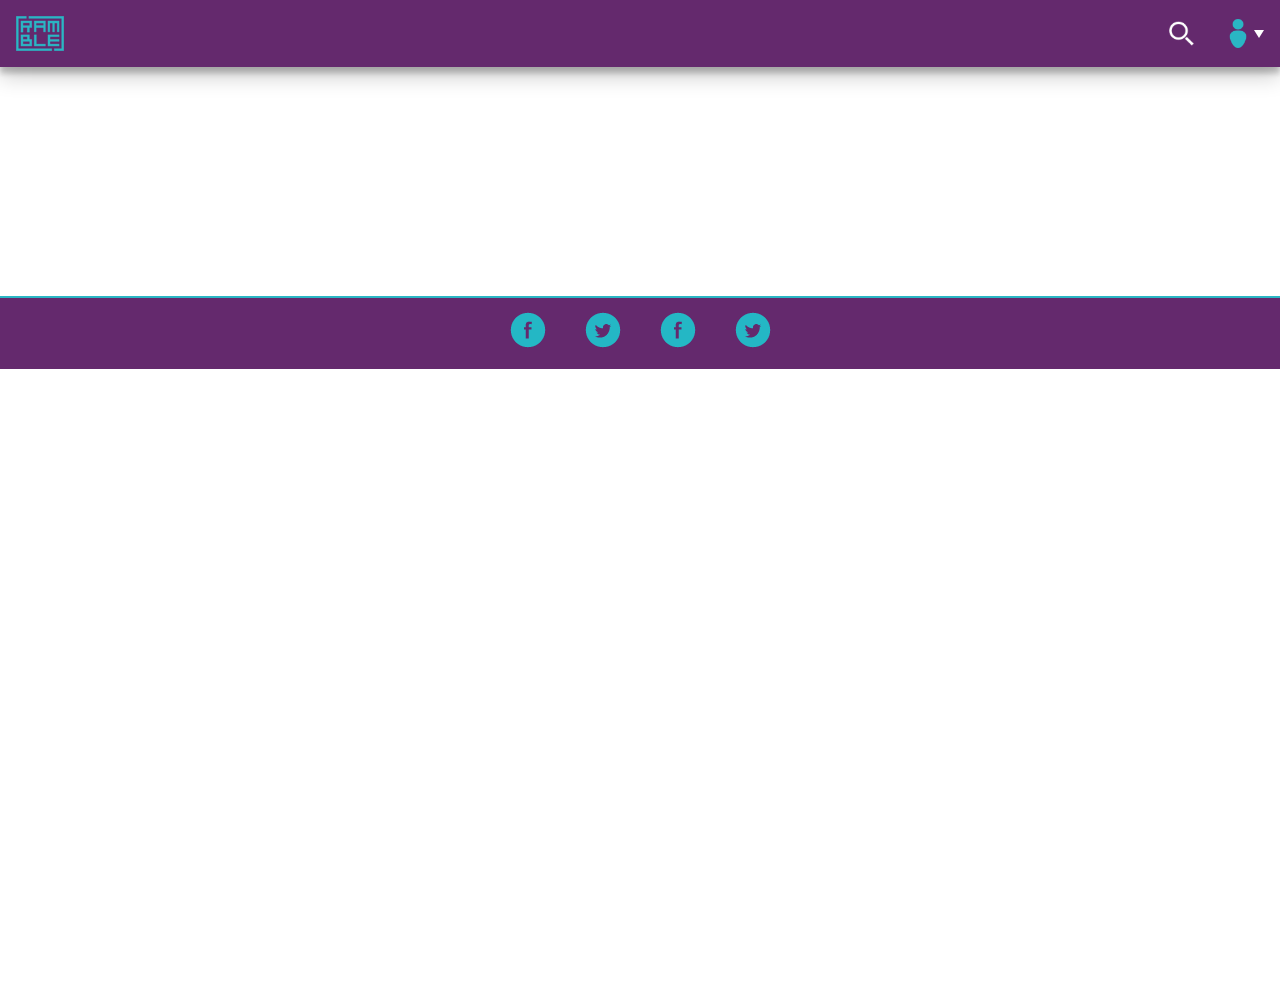
==== commit e4b6ddc3: "sign up + sing in" ====
--- a/base.html
+++ b/base.html
@@ -15,7 +15,7 @@
     <script src="js/main.js"></script>
 </head>
 <body>
-	<header class="col-xs-12 purple-bg clearfix">
+	<header class="col-xs-12 purple-bg clearfix" id='header_inner'>
         <nav class="navigation">
             <div class="element logo clearfix"><a href="home.html"><img src='img/logo.png'></a></div>
 			<div class="element clearfix">
@@ -24,12 +24,16 @@
 					<div id="search-bar" class="nav-menu search-bar">
 						<input class='clearfix' type="text" value="Barcelona">
 						<select class="select">
-							<option value="volvo">Que quieres hacer?</option>
-							<option value="saab">opt1</option>
-							<option value="mercedes">opt2</option>
-							<option value="audi">opt3</option>
+							<option value="volvo">Comida</option>
+							<option value="saab">Copas</option>
+							<option value="mercedes">Café</option>
+							<option value="audi">Música en vivo</option>
+							<option value="audi">Fiesta</option>
+							<option value="audi">Naturaleza</option>
+							<option value="audi">Historia &amp; Arte</option>
+							<option value="audi">Random</option>
 						</select>
-						<div class='clearfix call-to-action space-bottom'><a class='cta secondary small space-top' href="#">Buscar</a></div>
+						<div class='clearfix call-to-action space-bottom'><a class='cta main small space-top' href="retos.html">Buscar</a></div>
 					</div>
 				</div>
 				<div class="navbar-header profile closed" id='profile'>
@@ -38,8 +42,8 @@
 						<polygon points="0,13 10,13 5,21"/>
                     </svg>
 					<ul id="menu" class='nav-menu'>
-						<li>Login</li>
-						<li>Crear Cuenta</li>
+						<li class='inicio'>Login</li>
+						<li class='registro'>Crear Cuenta</li>
 						<li>FAQ</li>
 						<li>Terminos y condiciones</li>
 						<li>Contacto</li>
@@ -59,5 +63,26 @@
 			<li><a href='#'><img src='img/twitter_b.png' alt='Twitter'></a></li>
 		</ul>
 	</footer>
+	<div class='overlay'>
+		<div id="sign-up" class='account-container'>
+			<div class="close-btn">X</div>
+			<h3 class="title blue-light-bg white">Registrarme</h3>
+			<input type='text' placeholder="Nombre" id='nombre'>
+			<input type='email' placeholder="Email" id='email'>
+			<input type='password' placeholder="Password" id='password'>
+			<input type="checkbox" id='c1' name="cc" checked/>
+			<label for='c1'>Acepto los terminos y condiciones<span></span></label>
+			<a class='cta secondary big space-top' href="perfil.html">Entrar</a>
+			<p class='blue-light clearfix'>¿Ya tienes una cuenta? <span class='sign-in'>Entra aquí</span></p>
+		</div>
+		<div id="sign-in" class='account-container'>
+			<div class="close-btn">X</div>
+			<h3 class="title blue-light-bg white">Entrar</h3>
+			<input type='email' placeholder="Email" id='email'>
+			<input type='password' placeholder="Password" id='password'>
+			<a class='cta secondary big space-top' href="perfil.html">Entrar</a>
+			<p class='blue-light clearfix'>¿No tienes una cuenta? <span class='sign-up'>Regístrate</span></p>
+		</div>
+	</div>
 </body>
 </html>
--- a/css/style.css
+++ b/css/style.css
@@ -48,7 +48,7 @@
 .grey-light-bg {
   background-color: #eee; }
 
-.white-light {
+.white {
   color: #fff; }
 
 .white-bg {
@@ -117,7 +117,8 @@
     color: #fff; }
     .cta.secondary:hover {
       background-color: transparent;
-      color: #2ab6c4; }
+      color: #2ab6c4;
+      background-color: rgba(238, 238, 238, 0.4); }
     .cta.secondary:active {
       background-color: rgba(238, 238, 238, 0.4); }
   .cta.full {
@@ -138,10 +139,11 @@
   display: inline-block;
   width: 20px;
   height: 20px;
-  margin: 0 4px 0 1rem;
+  margin: 0 0.5rem 0 0.5rem;
   vertical-align: middle;
   background: url(../img/icon-sprite.png) -40px top no-repeat;
-  cursor: pointer; }
+  cursor: pointer;
+  float: left; }
 
 input[type="checkbox"]:checked + label span {
   background: url(../img/icon-sprite.png) -60px top no-repeat; }
@@ -164,7 +166,7 @@
 input[type='submit'] {
   padding: .5rem 2rem; }
 
-input[type='text'], textarea {
+input[type='text'], input[type='email'], input[type='password'], textarea {
   padding: 1rem .6rem;
   border: 3px solid #64296d;
   background: #fff;
@@ -210,6 +212,45 @@
   height: 100px;
   border-radius: 50px; }
 
+.home-intro .sod_select,
+.navbar-header .sod_select {
+  width: 70vw;
+  margin-left: 15%;
+  box-sizing: border-box;
+  -moz-box-sizing: border-box;
+  -webkit-box-sizing: border-box;
+  background-color: transparent;
+  border-color: #fff;
+  color: #fff;
+  z-index: 2;
+  margin-bottom: 2rem; }
+  .home-intro .sod_select:before,
+  .navbar-header .sod_select:before {
+    content: ""; }
+  .home-intro .sod_select:after,
+  .navbar-header .sod_select:after {
+    bottom: calc(50% - 7px);
+    font-size: 14px; }
+  .home-intro .sod_select .sod_list_wrapper,
+  .navbar-header .sod_select .sod_list_wrapper {
+    width: 70vw;
+    border-color: #fff;
+    background-color: rgba(255, 255, 255, 0.8);
+    color: #64296d; }
+    .home-intro .sod_select .sod_list_wrapper .active,
+    .navbar-header .sod_select .sod_list_wrapper .active {
+      color: #2ab6c4; }
+.home-intro .call-to-action a,
+.navbar-header .call-to-action a {
+  float: left;
+  position: relative;
+  z-index: 1;
+  margin-left: 30%; }
+  .home-intro .call-to-action a:hover,
+  .navbar-header .call-to-action a:hover {
+    color: #fff;
+    border-color: #fff; }
+
 a {
   color: #64296d;
   text-decoration: none; }
@@ -309,30 +350,28 @@
 section {
   min-height: 200px; }
 
-header {
+#header_inner {
   padding: 1rem;
   box-shadow: 0 10px 20px rgba(0, 0, 0, 0.19), 0 6px 6px rgba(0, 0, 0, 0.23);
   position: fixed;
   top: 0;
   left: 0;
-  z-index: 1; }
-  header nav {
+  z-index: 3; }
+  #header_inner nav {
     display: -webkit-flex;
     display: flex;
     -webkit-justify-content: space-between;
     justify-content: space-between; }
-    header nav .element {
+    #header_inner nav .element {
       height: 35px;
       display: inline-block; }
-      header nav .element .navbar-header, header nav .element img {
+      #header_inner nav .element .navbar-header, #header_inner nav .element img {
         height: 100%; }
-      header nav .element .navbar-header {
+      #header_inner nav .element .navbar-header {
         float: left; }
-        header nav .element .navbar-header svg polygon {
+        #header_inner nav .element .navbar-header svg polygon {
           fill: #fff; }
-        header nav .element .navbar-header svg.active {
-          transform: rotate(180deg); }
-        header nav .element .navbar-header .nav-menu {
+        #header_inner nav .element .navbar-header .nav-menu {
           box-shadow: 0 1px 3px rgba(0, 0, 0, 0.12), 0 1px 2px rgba(0, 0, 0, 0.24);
           transition: all 0.2s ease-in-out;
           display: none;
@@ -341,22 +380,22 @@
           top: 67px;
           z-index: 2;
           right: 0;
-          background-color: #64296d;
+          background-color: rgba(100, 41, 109, 0.8);
           padding: 1rem 0;
           border-top: 1px solid #2ab6c4; }
-          header nav .element .navbar-header .nav-menu li {
+          #header_inner nav .element .navbar-header .nav-menu li {
             padding: 1rem 2rem;
             text-align: right;
             font-weight: 300; }
-        header nav .element .navbar-header.search {
+        #header_inner nav .element .navbar-header.search {
           padding-right: 2rem; }
-          header nav .element .navbar-header.search img {
+          #header_inner nav .element .navbar-header.search img {
             height: 25px;
             margin-top: 5px; }
-        header nav .element .navbar-header .search-bar {
+        #header_inner nav .element .navbar-header .search-bar {
           width: 100vw;
-          background-color: rgba(37, 37, 35, 0.7); }
-          header nav .element .navbar-header .search-bar input {
+          background-color: rgba(42, 182, 196, 0.8); }
+          #header_inner nav .element .navbar-header .search-bar input {
             margin-left: 15%;
             background-color: transparent;
             color: #fff;
@@ -371,7 +410,7 @@
             padding: 0.3rem 0;
             opacity: 1;
             background: url(../img/pin.png) no-repeat right center; }
-          header nav .element .navbar-header .search-bar .sod_select {
+          #header_inner nav .element .navbar-header .search-bar .sod_select {
             width: 70vw;
             margin-left: 15%;
             box-sizing: border-box;
@@ -382,25 +421,27 @@
             color: #fff;
             z-index: 2;
             margin-bottom: 2rem; }
-            header nav .element .navbar-header .search-bar .sod_select:before {
+            #header_inner nav .element .navbar-header .search-bar .sod_select:before {
               content: ""; }
-            header nav .element .navbar-header .search-bar .sod_select:after {
+            #header_inner nav .element .navbar-header .search-bar .sod_select:after {
               bottom: calc(50% - 7px);
               font-size: 14px; }
-            header nav .element .navbar-header .search-bar .sod_select .sod_list_wrapper {
+            #header_inner nav .element .navbar-header .search-bar .sod_select .sod_list_wrapper {
               width: 70vw;
               border-color: #fff;
-              background-color: #fff;
-              color: #252523; }
-          header nav .element .navbar-header .search-bar .call-to-action a {
+              background-color: rgba(255, 255, 255, 0.8);
+              color: #64296d; }
+              #header_inner nav .element .navbar-header .search-bar .sod_select .sod_list_wrapper .active {
+                color: #2ab6c4; }
+          #header_inner nav .element .navbar-header .search-bar .call-to-action a {
             float: left;
             position: relative;
             z-index: 1;
             margin-left: 30%; }
-  header h1 {
+  #header_inner h1 {
     margin: 0;
     content: ""; }
-  header h3 {
+  #header_inner h3 {
     color: #2ab6c4; }
 
 section {
@@ -410,7 +451,7 @@
   background-color: #64296d;
   width: 100vw;
   bottom: 0;
-  padding: 30px;
+  padding: 0.75rem 2rem;
   -webkit-align-items: center;
   align-items: center;
   border-top: 2px solid #2ab6c4; }
@@ -438,7 +479,7 @@
   margin: 0; }
 
 .main_cont {
-  margin-top: 60px; }
+  margin-top: 6rem; }
 
 .clearfix {
   clear: both; }
@@ -490,18 +531,94 @@
 .show {
   display: block; }
 
-.pasos {
+.inicio, .registro {
+  cursor: pointer; }
+
+.overlay {
+  display: none;
+  position: fixed;
+  width: 100vw;
+  height: 100vh;
+  top: 0;
+  left: 0;
+  background-color: rgba(255, 255, 255, 0.8);
+  z-index: 10; }
+  .overlay .account-container {
+    display: none;
+    width: 80%;
+    max-width: 320px;
+    margin: auto;
+    position: relative;
+    top: 50%;
+    transform: translateY(-50%);
+    background-color: #fff;
+    box-shadow: 0 1px 3px rgba(0, 0, 0, 0.12), 0 1px 2px rgba(0, 0, 0, 0.24);
+    transition: all 0.2s ease-in-out;
+    text-align: center; }
+    .overlay .account-container .close-btn {
+      position: absolute;
+      color: #2ab6c4;
+      right: 0;
+      top: -40px;
+      font-size: 30px;
+      cursor: pointer; }
+    .overlay .account-container h3 {
+      padding: 1rem 2rem;
+      text-align: left;
+      margin: 0; }
+    .overlay .account-container input {
+      border: none;
+      border-bottom: 2px solid #2ab6c4;
+      margin: auto;
+      padding: 0.3rem;
+      margin-top: 2rem; }
+    .overlay .account-container label {
+      margin-top: 2rem; }
+    .overlay .account-container .cta {
+      float: left;
+      margin-top: 2rem;
+      margin-left: 15%; }
+    .overlay .account-container p {
+      padding: 2rem 1rem 3rem;
+      width: 100%; }
+      .overlay .account-container p span {
+        text-decoration: underline;
+        cursor: pointer; }
+
+#header_home {
+  display: -webkit-flex;
+  display: flex;
+  -webkit-justify-content: space-between;
+  justify-content: space-between;
+  position: absolute;
+  top: 0;
+  z-index: 3; }
+  #header_home img {
+    height: 35px;
+    margin: 1.5rem 0 0 1rem; }
+  #header_home .account {
+    margin: 2rem 1rem 0 0; }
+  #header_home a {
+    color: #fff; }
+    #header_home a:first-of-type {
+      padding-right: 1rem;
+      margin-right: 1rem;
+      border-right: 1px solid #fff; }
+    #header_home a:hover {
+      opacity: 0.8; }
+
+.pasos-home {
   margin-bottom: 2rem; }
+  .pasos-home > div {
+    margin-bottom: 2rem; }
 
 .home-intro {
   width: 100vw;
   position: relative;
   background-image: url(../img/home.jpg);
   background-size: cover;
-  padding: 3rem 0 2rem;
-  margin-bottom: 2rem; }
-  .home-intro .velo {
-    background-color: rgba(37, 37, 35, 0.1); }
+  padding: 6rem 0 2rem;
+  margin-bottom: 4rem; }
   .home-intro h1, .home-intro h2, .home-intro h3, .home-intro p {
     text-align: center;
     position: relative;
@@ -530,32 +647,6 @@
     padding: 0.3rem 0;
     opacity: 1;
     background: url(../img/pin.png) no-repeat right center; }
-  .home-intro .sod_select {
-    width: 70vw;
-    margin-left: 15%;
-    box-sizing: border-box;
-    -moz-box-sizing: border-box;
-    -webkit-box-sizing: border-box;
-    background-color: transparent;
-    border-color: #fff;
-    color: #fff;
-    z-index: 2;
-    margin-bottom: 2rem; }
-    .home-intro .sod_select:before {
-      content: ""; }
-    .home-intro .sod_select:after {
-      bottom: calc(50% - 7px);
-      font-size: 14px; }
-    .home-intro .sod_select .sod_list_wrapper {
-      width: 70vw;
-      border-color: #fff;
-      background-color: #fff;
-      color: #252523; }
-  .home-intro .call-to-action a {
-    float: left;
-    position: relative;
-    z-index: 1;
-    margin-left: 30%; }
 
 .retos {
   width: 100vw; }
@@ -568,7 +659,8 @@
       text-align: center;
       position: relative;
       z-index: 1;
-      margin-bottom: 1rem; }
+      margin-bottom: 1rem;
+      text-shadow: 0px 2px 2px #000; }
     .retos .reto .cta {
       margin: auto;
       position: relative;
@@ -587,17 +679,9 @@
       right: 1rem;
       color: #2ab6c4;
       padding: 5px 10px;
-      background-color: rgba(37, 37, 35, 0.7); }
+      background-color: rgba(37, 37, 35, 0.6); }
       .retos .reto .completed.not {
         color: #d0021b; }
-
-.velo {
-  position: absolute;
-  width: 100%;
-  height: 100%;
-  background-color: rgba(37, 37, 35, 0.4);
-  z-index: 0;
-  top: 0; }
 
 .perfil .image {
   width: 30%;
